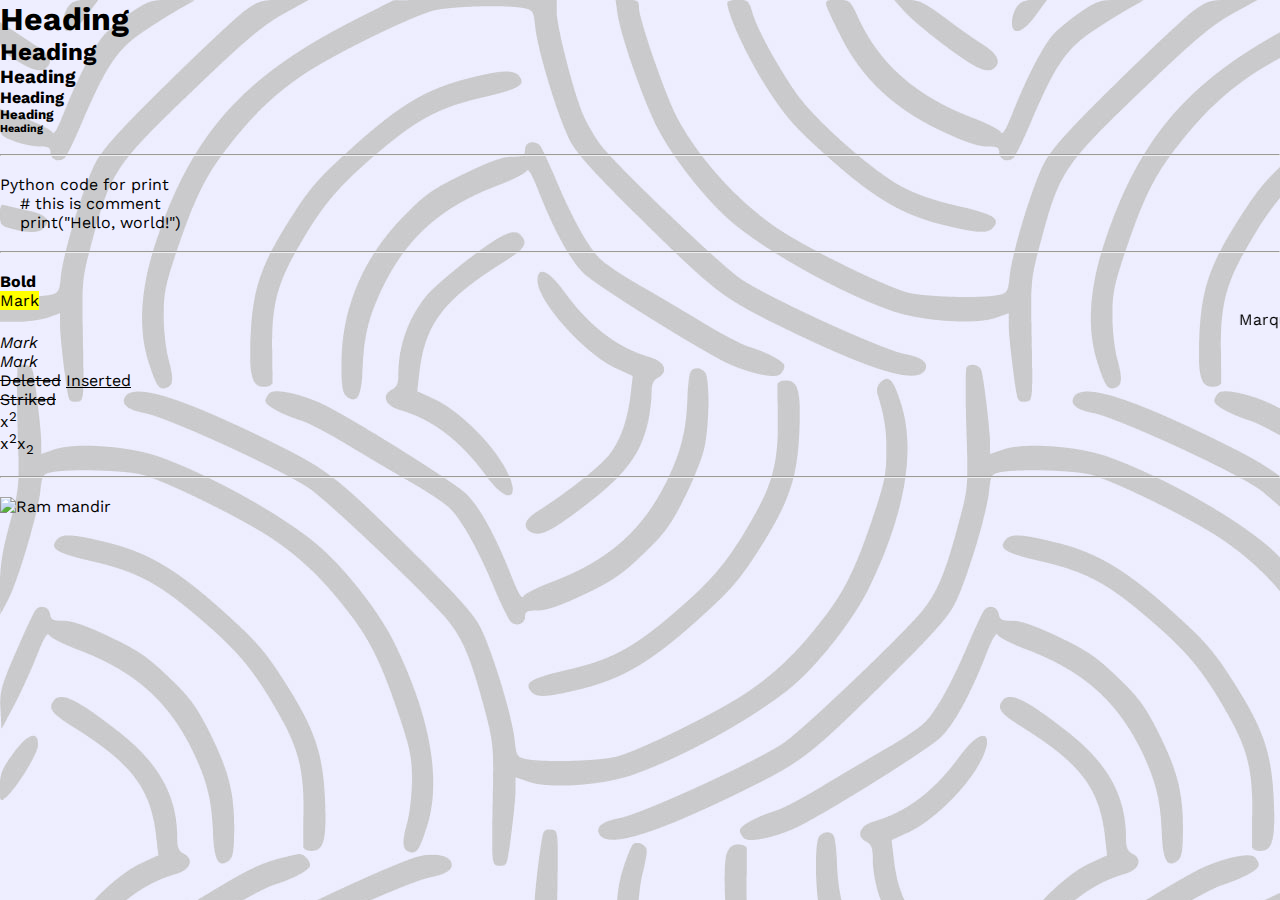
==== index.html @ 7a2f86e8 "Initial commit" ====
<!DOCTYPE html>
<html lang="en">

<head>
    <meta charset="UTF-8">
    <meta name="viewport" content="width=device-width, initial-scale=1.0">
    <link rel="stylesheet" href="style.css">
    <title>html-css-ws</title>
</head>

<body>
    <h1>Heading</h1>
    <h2>Heading</h2>
    <h3>Heading</h3>
    <h4>Heading</h4>
    <h5>Heading</h5>
    <h6>Heading</h6>
    <br>
    <hr>
    <br>
    <p>
        Python code for print
    </p>
    <pre>
    # this is comment
    print("Hello, world!")</pre>
    <br>
    <hr>
    <br>
    <b>Bold</b><br>
    <mark>Mark</mark><br>
    <marquee behavior="" direction="">Marquee</marquee><br>
    <em>Mark</em><br>
    <i>Mark</i><br>
    <del>Deleted</del> <ins>Inserted</ins><br>
    <strike>Striked</strike><br>
    x<sup>2</sup><br>
    x<sup>2</sup>x<sub>2</sub><br>
    <br>
    <hr>
    <br>
    <img width="100%" src="https://c.ndtvimg.com/2023-12/na2ncado_ram-mandir-3d_625x300_27_December_23.jpg" alt="Ram mandir">
</body>

</html>
---- style.css ----
@import url('https://fonts.googleapis.com/css2?family=Work+Sans:ital,wght@0,100..900;1,100..900&display=swap');
@import url('https://fonts.googleapis.com/css2?family=Inter&family=Pacifico&display=swap');

* {
    margin: 0;
    padding: 0;
    font-family: "Work Sans", sans-serif;
}

body {
    background-color: rgba(200, 200, 255, 0.300);
    background-image: url("background.jpg");
    background-blend-mode: darken;
}

img {
    width: 100%;
}

.heading {
    width: 90%;
    margin: 100px auto 48px auto;
}

.heading p {
    text-align: justify;

}

.heading h1 {
    text-align: center;
    font-family: "Pacifico", cursive;
    font-weight: normal;
}

.heading p {
    margin-top: 24px;
    line-height: 24px;
}

.content {
    display: flex;
    flex-direction: column;
    padding: 24px;
    margin-top: 24px;
    max-width: calc(30% - 24px);
    border-radius: 24px;
    background: rgba(255, 255, 255);
}

.content h2 {
    padding-bottom: 12px;
    font-weight: normal;
}

.content img {
    border-radius: 8px;
}

.content p {
    text-align: justify;
    padding-top: 12px;
}

.container {
    width: 90%;
    margin: auto;
    display: flex;
    flex-wrap: wrap;
    gap: 20px;
    flex-direction: row;
    grid-row: calc(3);
}

.footer {
    background-color: white;
    color: rgba(00, 00, 00, 0.700);
}

footer p {
    padding: 24px;
    margin: 24px auto auto auto;
    width: 90%;
}

a{
    text-decoration: none;
}
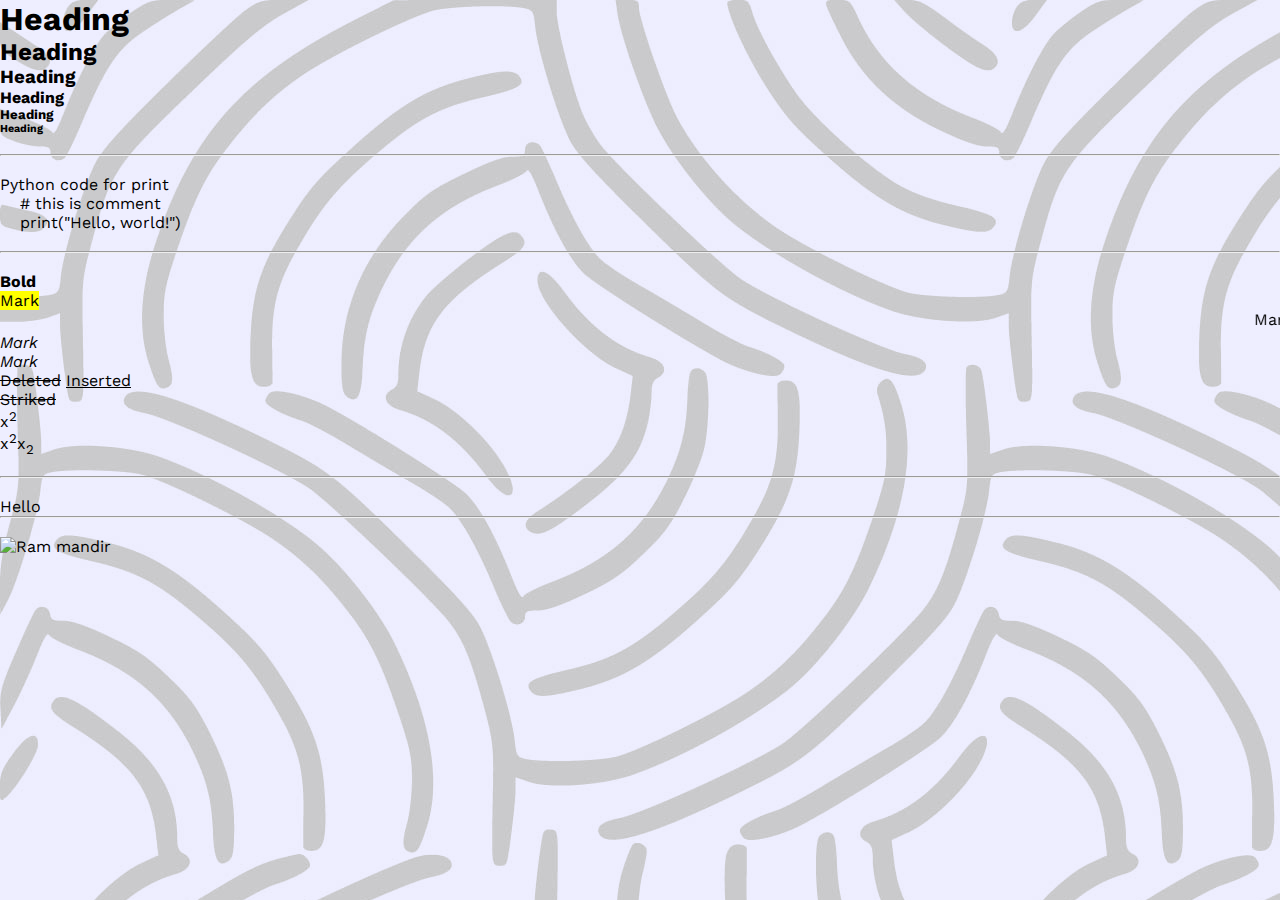
==== commit 37db1e5a: "added image" ====
--- a/index.html
+++ b/index.html
@@ -39,6 +39,11 @@
     <br>
     <hr>
     <br>
+    <tt>Hello</tt>
+    <br>
+    <hr>
+    <br>
+
     <img width="100%" src="https://c.ndtvimg.com/2023-12/na2ncado_ram-mandir-3d_625x300_27_December_23.jpg" alt="Ram mandir">
 </body>
 
--- a/style.css
+++ b/style.css
@@ -85,4 +85,10 @@
 
 a{
     text-decoration: none;
+}
+
+@media (device-width = "600px") {
+    .content{
+        width: 100%;
+    }
 }